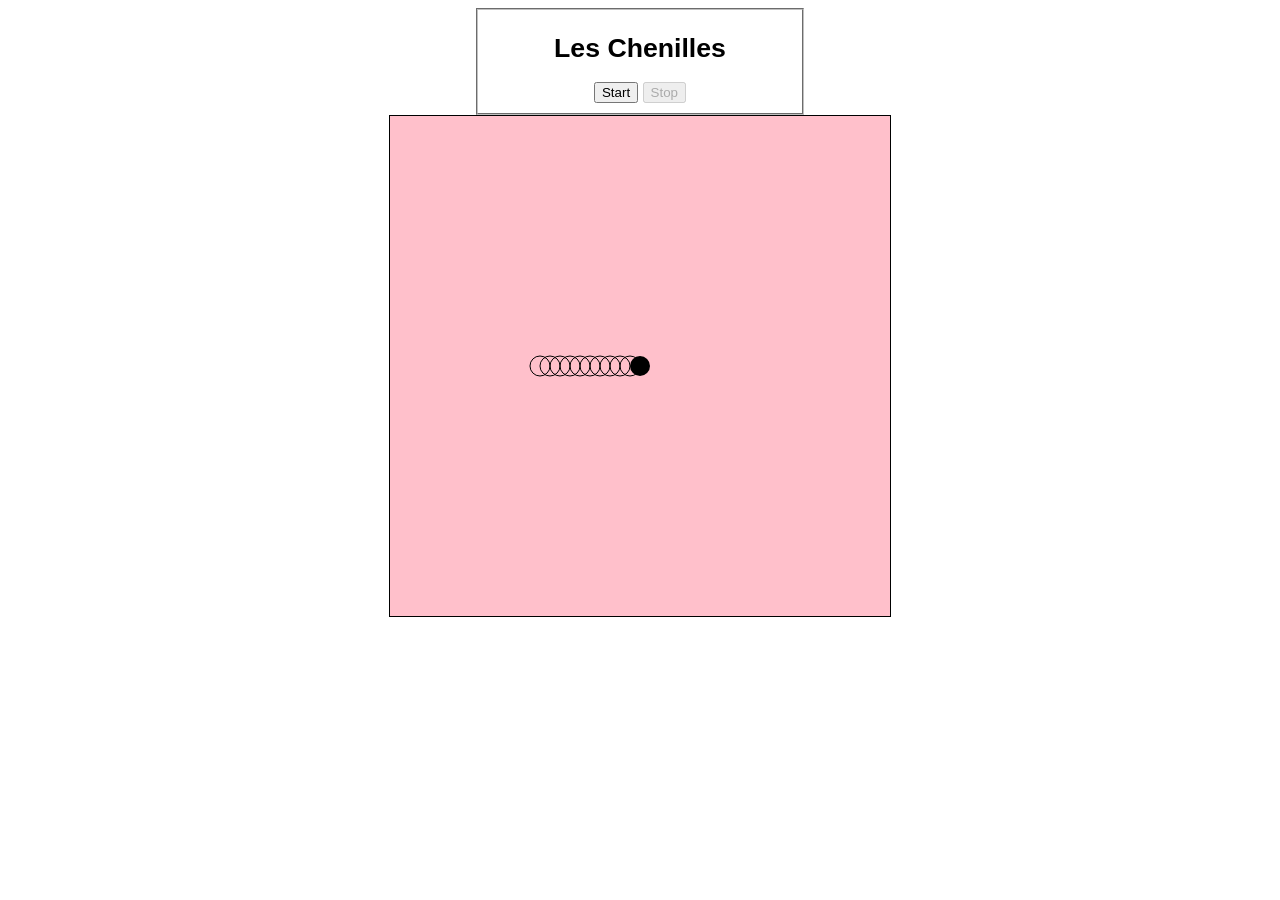
==== src/chenillepage.html @ e00d506b "Added @CharlotteBeebee's code" ====
<!DOCTYPE html>
<!--
To change this license header, choose License Headers in Project Properties.
To change this template file, choose Tools | Templates
and open the template in the editor.
-->
<html>
    <head>
        <title>Chenille</title>
        <meta charset="UTF-8">
        <meta name="viewport" content="width=device-width, initial-scale=1.0">
        <link href="stylesChenille.css" rel="stylesheet" type="text/css"/>
        <script src="chenille.js"></script>
    </head>
    <body onload="init()">
        <div id="wrapper">
        <fieldset>
            <h1>Les Chenilles</h1>
            <div>
                <button id="startBtn">Start</button>
                <button id="stopBtn" disabled>Stop</button>
            </div>
        </fieldset>
        <canvas  id="myCanvas" width="500" height ="500">
            la zone de dessin, si ce message s'affiche c'est que
            votre navigateur ne supporte pas la balise canvas de HTML5...
            il serait temps de changer de version !
        </canvas>
        </div>
    </body>
</html>
---- src/stylesChenille.css ----
/* 
    Created on : 22 oct. 2015, 11:49:21
    Author     : genoud
*/
body {
    text-align: center;
    font-family: Verdana, Geneva, sans-serif;
}
h1 {
    text-align: center;
    font-size: 20pt ;
}
fieldset {
    width:300px;
    margin: auto;
}
canvas {
    border: 1px solid;
    background: pink;
}
wrapper {
    width: 800px;
    margin:auto;
}
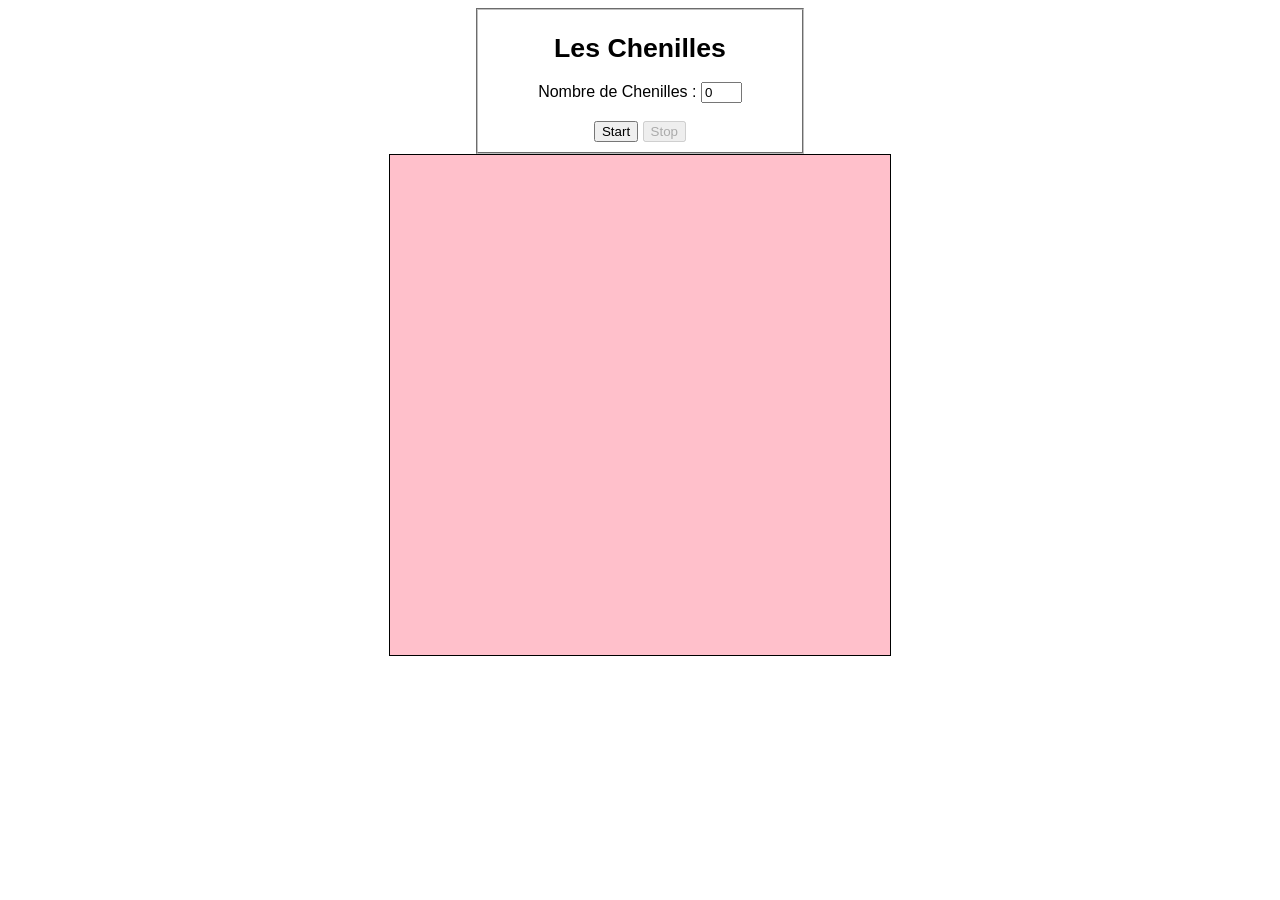
==== commit 3c540591: "Corrections and extra functionality Corrected direction that led to caterpillars not moving very far" ====
--- a/src/chenillepage.html
+++ b/src/chenillepage.html
@@ -12,11 +12,13 @@
         <link href="stylesChenille.css" rel="stylesheet" type="text/css"/>
         <script src="chenille.js"></script>
     </head>
-    <body onload="init()">
+    <body>
         <div id="wrapper">
         <fieldset>
             <h1>Les Chenilles</h1>
             <div>
+                <span>Nombre de Chenilles : </span>
+                <input type="text" id="numCat" name="nbChenilles" value="0" size="3" oninput="init()" /><br><br>
                 <button id="startBtn">Start</button>
                 <button id="stopBtn" disabled>Stop</button>
             </div>
